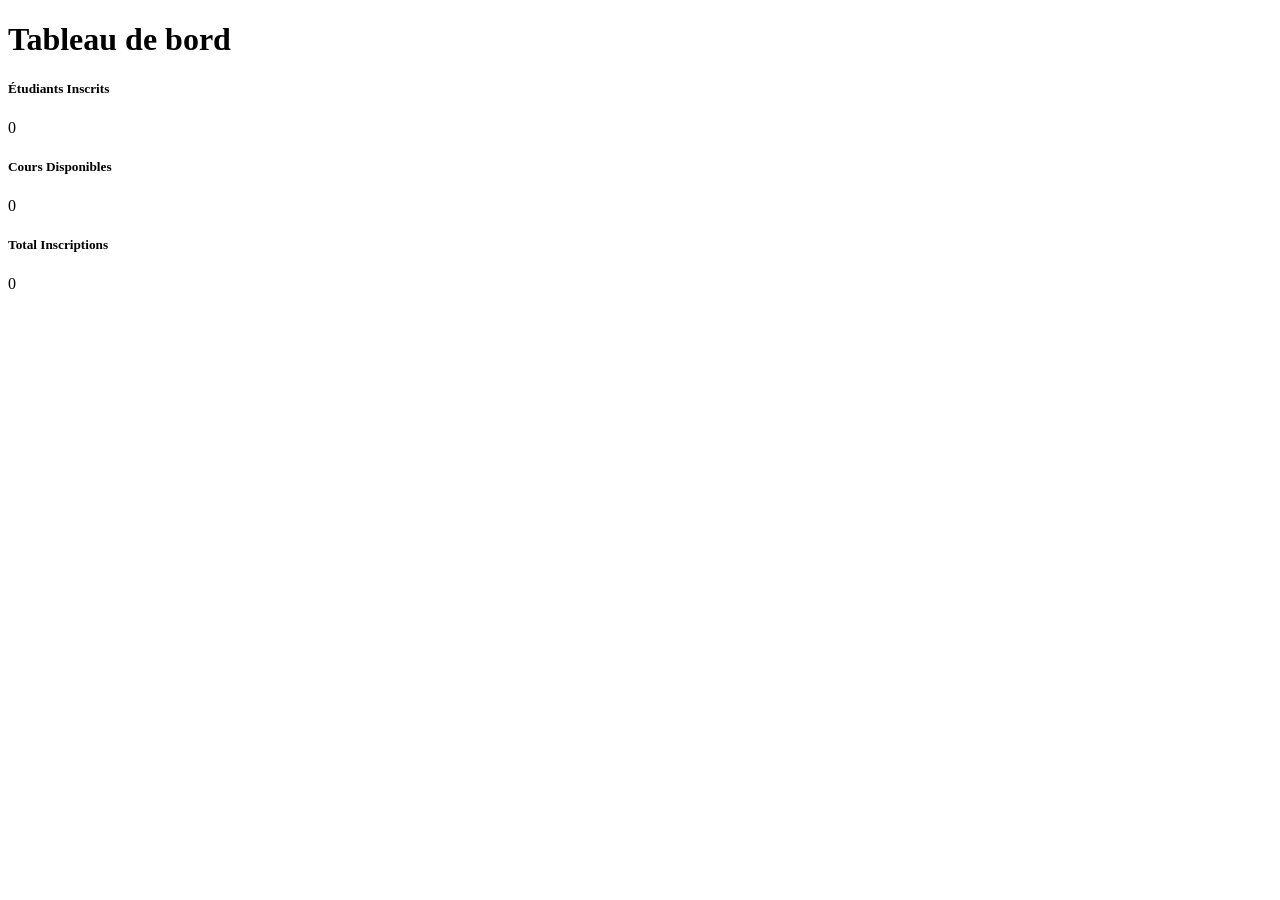
==== src/main/resources/templates/dashboard/index.html @ eb33f3b6 "First-commit" ====
<!DOCTYPE html>
<html xmlns:th="http://www.thymeleaf.org" th:replace="~{layout/base :: layout(~{::content})}">
<body>
<div th:fragment="content">
    <h1 class="mb-4">Tableau de bord</h1>
    <div class="row">
        <div class="col-md-4">
            <div class="card text-white bg-primary mb-3 shadow">
                <div class="card-body">
                    <h5 class="card-title">Étudiants Inscrits</h5>
                    <p class="card-text display-4" th:text="${totalEtudiants}">0</p>
                </div>
            </div>
        </div>
        <div class="col-md-4">
            <div class="card text-white bg-success mb-3 shadow">
                <div class="card-body">
                    <h5 class="card-title">Cours Disponibles</h5>
                    <p class="card-text display-4" th:text="${totalCours}">0</p>
                </div>
            </div>
        </div>
        <div class="col-md-4">
            <div class="card text-white bg-warning mb-3 shadow">
                <div class="card-body">
                    <h5 class="card-title">Total Inscriptions</h5>
                    <p class="card-text display-4" th:text="${totalInscriptions}">0</p>
                </div>
            </div>
        </div>
    </div>
</div>
</body>
</html>
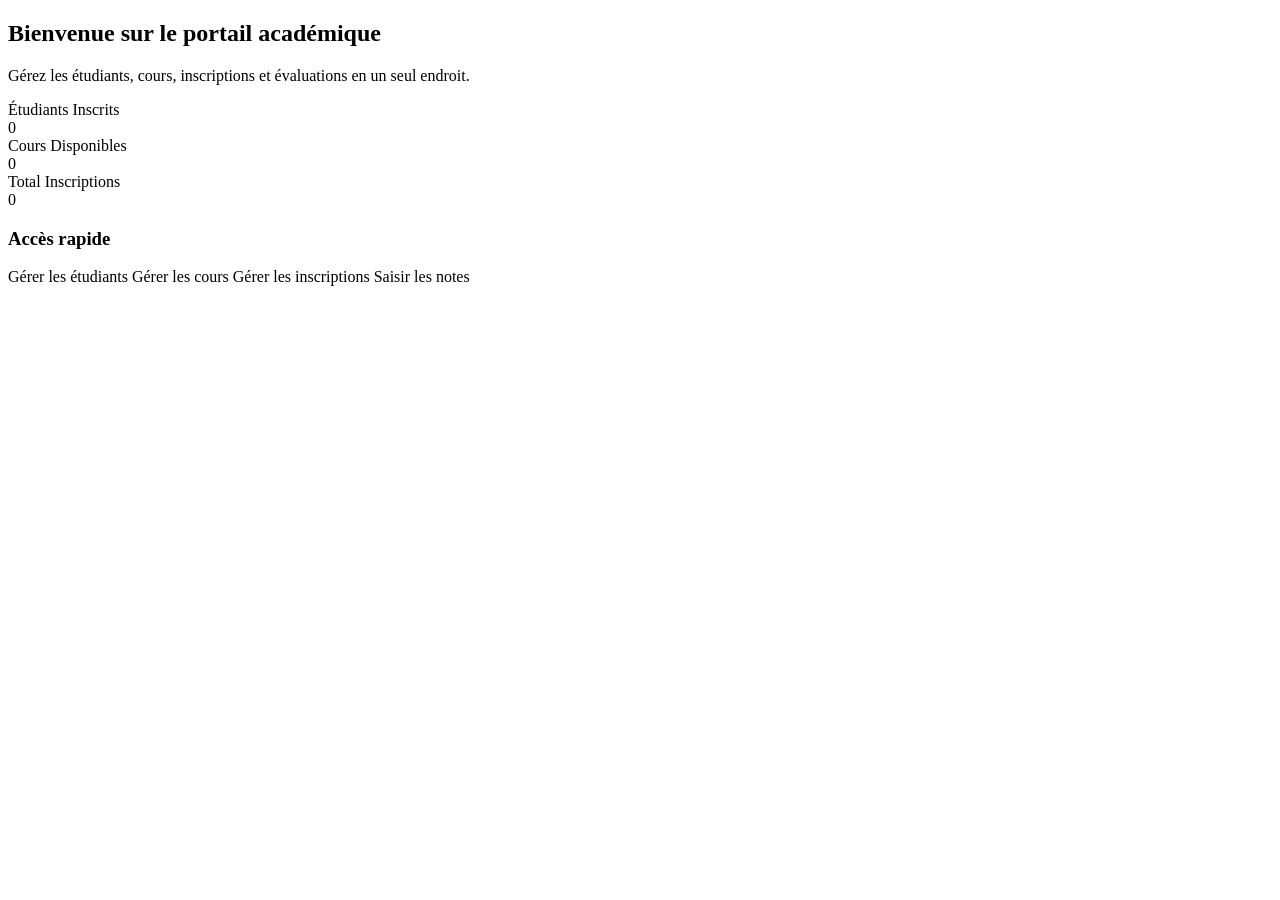
==== commit 2328a638: "Refont du projet" ====
--- a/src/main/resources/templates/dashboard/index.html
+++ b/src/main/resources/templates/dashboard/index.html
@@ -2,33 +2,61 @@
 <html xmlns:th="http://www.thymeleaf.org" th:replace="~{layout/base :: layout(~{::content})}">
 <body>
 <div th:fragment="content">
-    <h1 class="mb-4">Tableau de bord</h1>
-    <div class="row">
-        <div class="col-md-4">
-            <div class="card text-white bg-primary mb-3 shadow">
-                <div class="card-body">
-                    <h5 class="card-title">Étudiants Inscrits</h5>
-                    <p class="card-text display-4" th:text="${totalEtudiants}">0</p>
-                </div>
+
+    <div class="welcome-banner">
+        <div>
+            <h2>Bienvenue sur le portail académique</h2>
+            <p>Gérez les étudiants, cours, inscriptions et évaluations en un seul endroit.</p>
+        </div>
+        <div class="welcome-icon">
+            <i class="bi bi-mortarboard-fill"></i>
+        </div>
+    </div>
+
+    <div class="stats-grid">
+        <div class="stat-card cyan">
+            <div class="stat-icon cyan"><i class="bi bi-people-fill"></i></div>
+            <div>
+                <div class="stat-label">Étudiants Inscrits</div>
+                <div class="stat-number" th:text="${totalEtudiants}">0</div>
             </div>
         </div>
-        <div class="col-md-4">
-            <div class="card text-white bg-success mb-3 shadow">
-                <div class="card-body">
-                    <h5 class="card-title">Cours Disponibles</h5>
-                    <p class="card-text display-4" th:text="${totalCours}">0</p>
-                </div>
+        <div class="stat-card green">
+            <div class="stat-icon green"><i class="bi bi-journal-bookmark-fill"></i></div>
+            <div>
+                <div class="stat-label">Cours Disponibles</div>
+                <div class="stat-number" th:text="${totalCours}">0</div>
             </div>
         </div>
-        <div class="col-md-4">
-            <div class="card text-white bg-warning mb-3 shadow">
-                <div class="card-body">
-                    <h5 class="card-title">Total Inscriptions</h5>
-                    <p class="card-text display-4" th:text="${totalInscriptions}">0</p>
-                </div>
+        <div class="stat-card yellow">
+            <div class="stat-icon yellow"><i class="bi bi-card-checklist"></i></div>
+            <div>
+                <div class="stat-label">Total Inscriptions</div>
+                <div class="stat-number" th:text="${totalInscriptions}">0</div>
             </div>
         </div>
     </div>
+
+    <h3 class="section-title">Accès rapide</h3>
+    <div class="quick-links">
+        <a th:href="@{/etudiants}" class="quick-link">
+            <i class="bi bi-people"></i>
+            <span>Gérer les étudiants</span>
+        </a>
+        <a th:href="@{/cours}" class="quick-link">
+            <i class="bi bi-journal-bookmark"></i>
+            <span>Gérer les cours</span>
+        </a>
+        <a th:href="@{/inscriptions}" class="quick-link">
+            <i class="bi bi-card-checklist"></i>
+            <span>Gérer les inscriptions</span>
+        </a>
+        <a th:href="@{/notes}" class="quick-link">
+            <i class="bi bi-award"></i>
+            <span>Saisir les notes</span>
+        </a>
+    </div>
+
 </div>
 </body>
 </html>
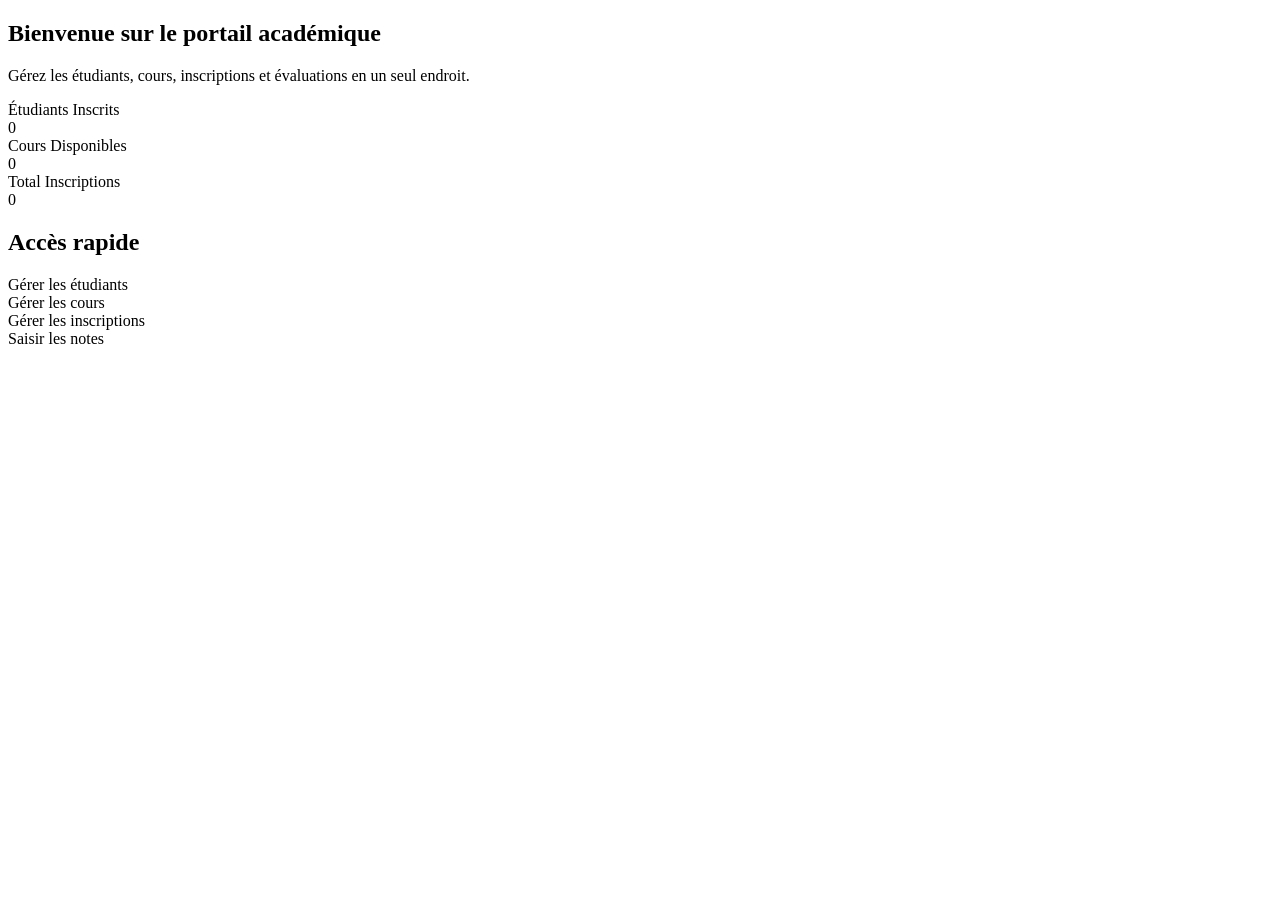
==== commit 262ac981: "Refont du projet v2" ====
--- a/src/main/resources/templates/dashboard/index.html
+++ b/src/main/resources/templates/dashboard/index.html
@@ -3,58 +3,86 @@
 <body>
 <div th:fragment="content">
 
-    <div class="welcome-banner">
+    <section class="d-flex align-items-center justify-content-between gap-4 flex-wrap rounded-4 p-4 p-md-5 mb-4 border border-primary border-opacity-25 dashboard-welcome">
         <div>
-            <h2>Bienvenue sur le portail académique</h2>
-            <p>Gérez les étudiants, cours, inscriptions et évaluations en un seul endroit.</p>
+            <h1 class="h2 fw-bold mb-2">Bienvenue sur le portail académique</h1>
+            <p class="text-app-muted mb-0">Gérez les étudiants, cours, inscriptions et évaluations en un seul endroit.</p>
         </div>
-        <div class="welcome-icon">
+        <div class="dashboard-welcome-icon d-flex align-items-center justify-content-center rounded-4 flex-shrink-0">
             <i class="bi bi-mortarboard-fill"></i>
         </div>
-    </div>
+    </section>
 
-    <div class="stats-grid">
-        <div class="stat-card cyan">
-            <div class="stat-icon cyan"><i class="bi bi-people-fill"></i></div>
-            <div>
-                <div class="stat-label">Étudiants Inscrits</div>
-                <div class="stat-number" th:text="${totalEtudiants}">0</div>
+    <div class="row g-4 mb-4">
+        <div class="col-12 col-lg-4">
+            <div class="card h-100 bg-app-panel border-app rounded-4 shadow-app transition-app hover-lift dashboard-stat dashboard-stat-cyan">
+                <div class="card-body d-flex align-items-center gap-4 p-4">
+                    <div class="dashboard-stat-icon dashboard-stat-icon-cyan d-flex align-items-center justify-content-center rounded-4 flex-shrink-0"><i class="bi bi-people-fill"></i></div>
+                    <div>
+                        <div class="text-app-muted fw-medium small">Étudiants Inscrits</div>
+                        <div class="display-6 fw-bold lh-1 mt-2" th:text="${totalEtudiants}">0</div>
+                    </div>
+                </div>
             </div>
         </div>
-        <div class="stat-card green">
-            <div class="stat-icon green"><i class="bi bi-journal-bookmark-fill"></i></div>
-            <div>
-                <div class="stat-label">Cours Disponibles</div>
-                <div class="stat-number" th:text="${totalCours}">0</div>
+        <div class="col-12 col-lg-4">
+            <div class="card h-100 bg-app-panel border-app rounded-4 shadow-app transition-app hover-lift dashboard-stat dashboard-stat-green">
+                <div class="card-body d-flex align-items-center gap-4 p-4">
+                    <div class="dashboard-stat-icon dashboard-stat-icon-green d-flex align-items-center justify-content-center rounded-4 flex-shrink-0"><i class="bi bi-journal-bookmark-fill"></i></div>
+                    <div>
+                        <div class="text-app-muted fw-medium small">Cours Disponibles</div>
+                        <div class="display-6 fw-bold lh-1 mt-2" th:text="${totalCours}">0</div>
+                    </div>
+                </div>
             </div>
         </div>
-        <div class="stat-card yellow">
-            <div class="stat-icon yellow"><i class="bi bi-card-checklist"></i></div>
-            <div>
-                <div class="stat-label">Total Inscriptions</div>
-                <div class="stat-number" th:text="${totalInscriptions}">0</div>
+        <div class="col-12 col-lg-4">
+            <div class="card h-100 bg-app-panel border-app rounded-4 shadow-app transition-app hover-lift dashboard-stat dashboard-stat-yellow">
+                <div class="card-body d-flex align-items-center gap-4 p-4">
+                    <div class="dashboard-stat-icon dashboard-stat-icon-yellow d-flex align-items-center justify-content-center rounded-4 flex-shrink-0"><i class="bi bi-card-checklist"></i></div>
+                    <div>
+                        <div class="text-app-muted fw-medium small">Total Inscriptions</div>
+                        <div class="display-6 fw-bold lh-1 mt-2" th:text="${totalInscriptions}">0</div>
+                    </div>
+                </div>
             </div>
         </div>
     </div>
 
-    <h3 class="section-title">Accès rapide</h3>
-    <div class="quick-links">
-        <a th:href="@{/etudiants}" class="quick-link">
-            <i class="bi bi-people"></i>
-            <span>Gérer les étudiants</span>
-        </a>
-        <a th:href="@{/cours}" class="quick-link">
-            <i class="bi bi-journal-bookmark"></i>
-            <span>Gérer les cours</span>
-        </a>
-        <a th:href="@{/inscriptions}" class="quick-link">
-            <i class="bi bi-card-checklist"></i>
-            <span>Gérer les inscriptions</span>
-        </a>
-        <a th:href="@{/notes}" class="quick-link">
-            <i class="bi bi-award"></i>
-            <span>Saisir les notes</span>
-        </a>
+    <h2 class="h5 fw-semibold mb-3">Accès rapide</h2>
+    <div class="row g-3">
+        <div class="col-12 col-sm-6 col-xl-3">
+            <a th:href="@{/etudiants}" class="card h-100 bg-app-panel border-app rounded-4 text-white text-decoration-none transition-app hover-shift">
+                <span class="card-body d-flex align-items-center gap-3 p-3">
+                    <i class="bi bi-people fs-4 text-info"></i>
+                    <span class="fw-medium">Gérer les étudiants</span>
+                </span>
+            </a>
+        </div>
+        <div class="col-12 col-sm-6 col-xl-3">
+            <a th:href="@{/cours}" class="card h-100 bg-app-panel border-app rounded-4 text-white text-decoration-none transition-app hover-shift">
+                <span class="card-body d-flex align-items-center gap-3 p-3">
+                    <i class="bi bi-journal-bookmark fs-4 text-info"></i>
+                    <span class="fw-medium">Gérer les cours</span>
+                </span>
+            </a>
+        </div>
+        <div class="col-12 col-sm-6 col-xl-3">
+            <a th:href="@{/inscriptions}" class="card h-100 bg-app-panel border-app rounded-4 text-white text-decoration-none transition-app hover-shift">
+                <span class="card-body d-flex align-items-center gap-3 p-3">
+                    <i class="bi bi-card-checklist fs-4 text-info"></i>
+                    <span class="fw-medium">Gérer les inscriptions</span>
+                </span>
+            </a>
+        </div>
+        <div class="col-12 col-sm-6 col-xl-3">
+            <a th:href="@{/notes}" class="card h-100 bg-app-panel border-app rounded-4 text-white text-decoration-none transition-app hover-shift">
+                <span class="card-body d-flex align-items-center gap-3 p-3">
+                    <i class="bi bi-award fs-4 text-info"></i>
+                    <span class="fw-medium">Saisir les notes</span>
+                </span>
+            </a>
+        </div>
     </div>
 
 </div>
